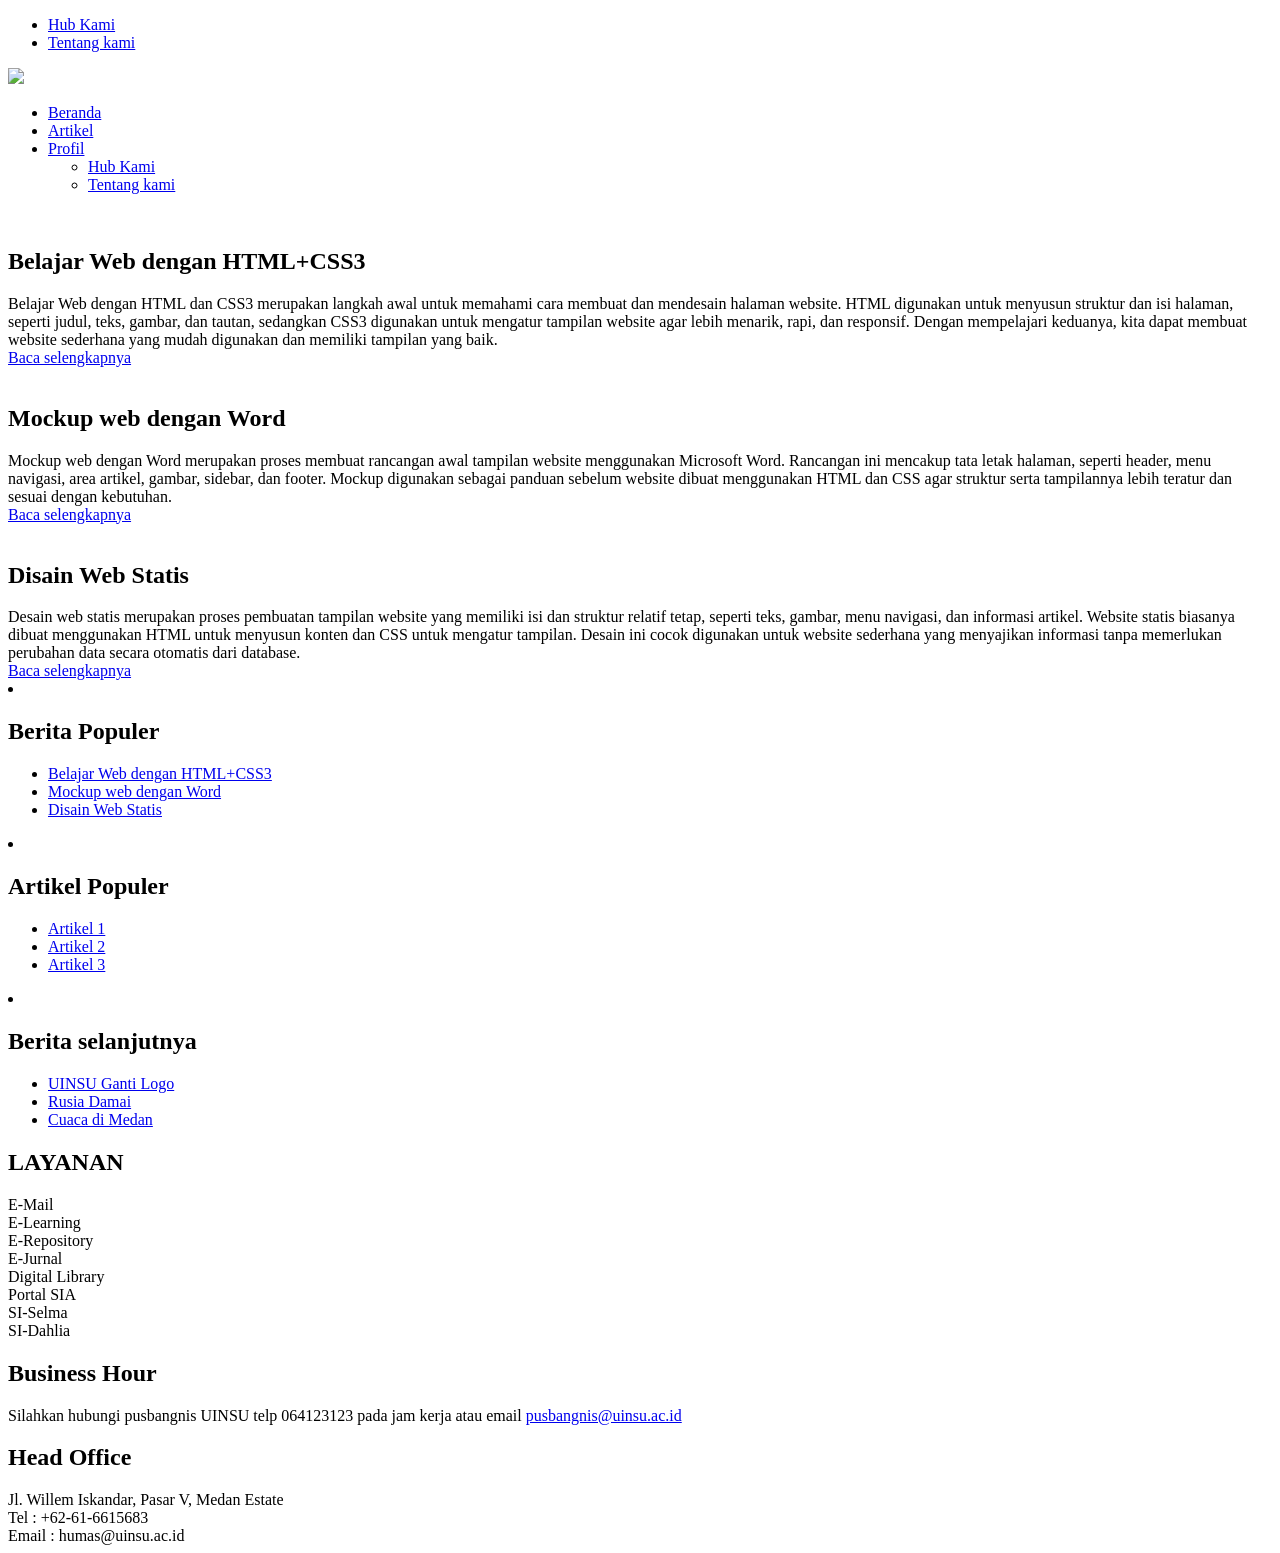
==== index.html @ 6652ea26 "Add files via upload" ====
<!DOCTYPE html>
<html>
	<head>
		<title>Beranda</title><!--title adalah nama tab -->
		<link rel="stylesheet" href="assets/style.css?v=2" type="text/css">
	</head>	
	<body>
	<!--taq div space/grid/kamar -->
		<ul class="submenu">
						<li><a href="#">Hub Kami</a></li>
						<li><a href="#">Tentang kami</a></li>
					</ul>
				</li><div id="wrapper">
		<header><img src="images/gambar_header1.png"></header>
		<nav>
			<ul>
				<li><a href="index.php">Beranda</a></li>
				<li><a href="#">Artikel</a></li>
				<li><a href="#">Profil</a>
					<ul class="submenu">
						<li><a href="#">Hub Kami</a></li>
						<li><a href="#">Tentang kami</a></li>
					</ul>
				</li>
			</ul>
		</nav>
        <article>
            <div id="single">
                <div id="t-images" style="background:url(images/artikel1.jpg)">&nbsp;</div>
                <h2>Belajar Web dengan HTML+CSS3</h2>
                Belajar Web dengan HTML dan CSS3 merupakan langkah awal untuk memahami cara membuat dan mendesain halaman website. HTML digunakan untuk menyusun struktur dan isi halaman, seperti judul, teks, gambar, dan tautan, sedangkan CSS3 digunakan untuk mengatur tampilan website agar lebih menarik, rapi, dan responsif. Dengan mempelajari keduanya, kita dapat membuat website sederhana yang mudah digunakan dan memiliki tampilan yang baik.
                <div id="more"><a href="article1.php">Baca selengkapnya</a></div>
            </div>

            <div id="single">
                <div id="t-images" style="background:url(images/article2.jpg)">&nbsp;</div>
                <h2>Mockup web dengan Word</h2>
                Mockup web dengan Word merupakan proses membuat rancangan awal tampilan website menggunakan Microsoft Word. Rancangan ini mencakup tata letak halaman, seperti header, menu navigasi, area artikel, gambar, sidebar, dan footer. Mockup digunakan sebagai panduan sebelum website dibuat menggunakan HTML dan CSS agar struktur serta tampilannya lebih teratur dan sesuai dengan kebutuhan.
                <div id="more"><a href="article2.php">Baca selengkapnya</a></div>
            </div>
			
			<div id="single">
                <div id="t-images" style="background:url(images/article3.jpg)">&nbsp;</div>
                <h2>Disain Web Statis</h2>
				Desain web statis merupakan proses pembuatan tampilan website yang memiliki isi dan struktur relatif tetap, seperti teks, gambar, menu navigasi, dan informasi artikel. Website statis biasanya dibuat menggunakan HTML untuk menyusun konten dan CSS untuk mengatur tampilan. Desain ini cocok digunakan untuk website sederhana yang menyajikan informasi tanpa memerlukan perubahan data secara otomatis dari database.
                <div id="more"><a href="article3.php">Baca selengkapnya</a></div>
            </div>
			
        </article>
        <aside>
            <li class="widget">
                <h2>Berita Populer</h2>
                <ul>
                    <li><a href="#">Belajar Web dengan HTML+CSS3</a></li>
                    <li><a href="#">Mockup web dengan Word</a></li>
                    <li><a href="#">Disain Web Statis</a></li>
                </ul>
            </li>
            <li class="widget">
                <h2>Artikel Populer</h2>
                <ul>
                    <li><a href="#">Artikel 1</a></li>
                    <li><a href="#">Artikel 2</a></li>
                    <li><a href="#">Artikel 3</a></li>
                </ul>
            </li>
			<li class="widget">
				<h2>Berita selanjutnya</h2>
					<ul>
						<li><a href="#">UINSU Ganti Logo</a></li>
						<li><a href="#">Rusia Damai</a></li>
						<li><a href="#">Cuaca di Medan</a></li>
					</ul>
			</li>
        </aside>
        <footer>
            <div id="column">
                <h2>LAYANAN</h2>
                E-Mail<br>
				E-Learning<br>
				E-Repository<br>
				E-Jurnal<br>
                Digital Library<br>
				Portal SIA<br>
				SI-Selma<br>
				SI-Dahlia
				
            </div>
            <div id="column">
                <h2>Business Hour</h2>
                Silahkan hubungi pusbangnis UINSU telp 064123123 pada jam kerja atau email
                <a href="#">pusbangnis@uinsu.ac.id</a>
				
            </div>
            <div id="column">
                <h2>Head Office</h2>
                Jl. Willem Iskandar, Pasar V, Medan Estate<br>
                Tel : +62-61-6615683<br>
                Email : humas@uinsu.ac.id
            </div>
        </footer>
	</div>
</div>
</body>
</html>
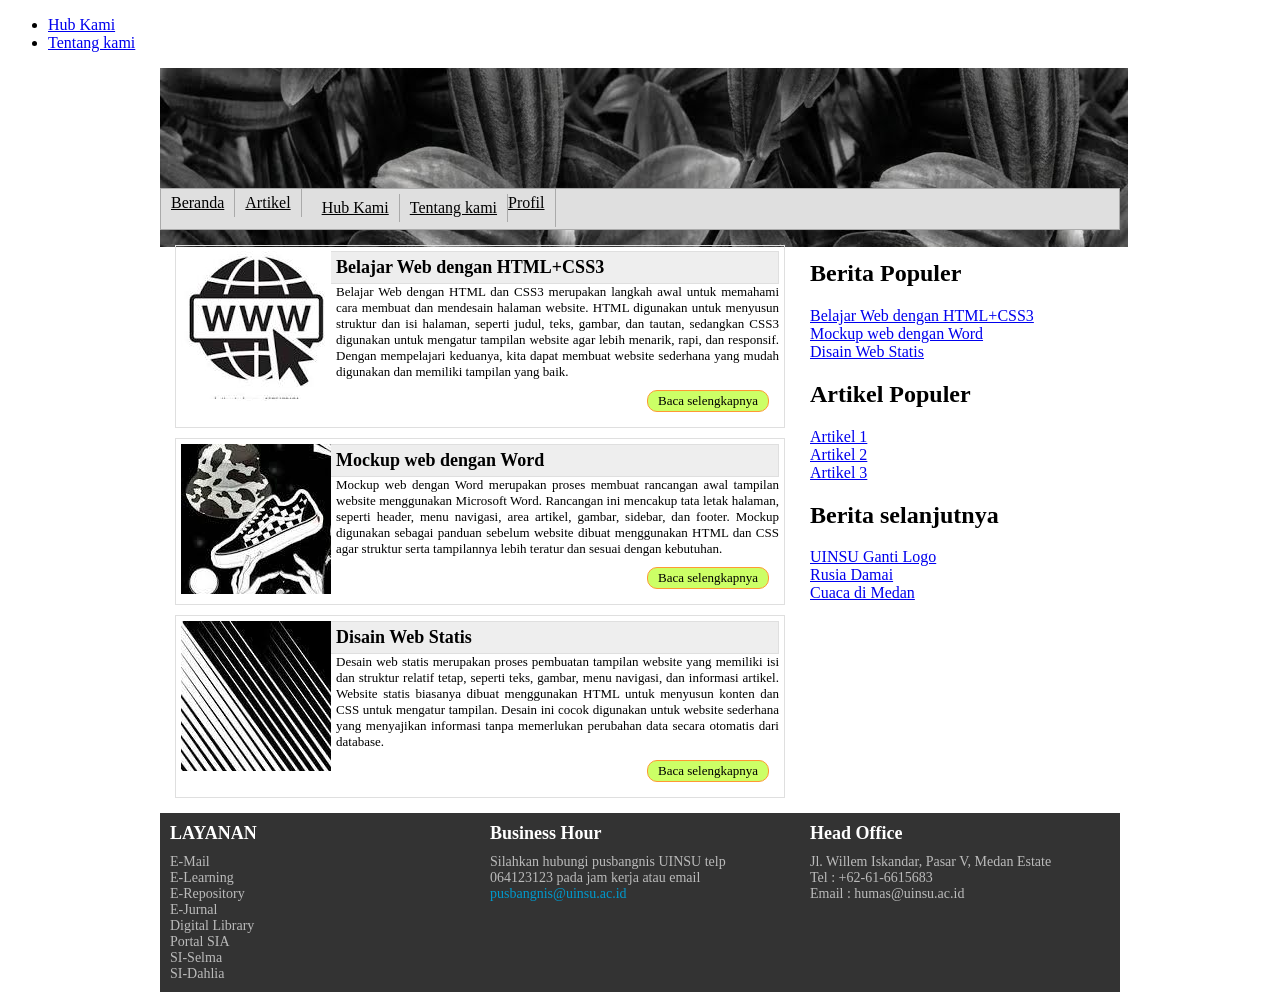
==== commit 60d9b4c5: "Add files via upload" ====
--- a/assets/style.css
+++ b/assets/style.css
@@ -0,0 +1,148 @@
+#wrapper{
+	width:960px;
+	margin:auto;
+}
+
+header{
+	height:120px;
+	width:960px;
+	float:left;
+	/* background:url('../img/gambar.png');
+	background-size:120px 960px;*/
+}
+
+nav{
+	height:40px;
+	width:958px;
+	float:left;
+	background:#DFDFDF;
+	border: #AAAAAA 1px solid;
+	overflow: auto;
+}
+nav ul{
+	list-style:none;
+	float:left;
+	overflow:auto;
+	margin:0px;
+	padding:0px;
+}
+nav ul li{
+	display:block;
+	float:left;
+	padding:5px 10px 5px 10px;
+	margin:0px;
+	border-right: #AAAAAA 1px solid;
+}
+nav ul li:hover .submenu{
+	display:block;
+	margin:0px;
+	width:100px;
+	position:absolute;
+	margin-top:5px;
+	border:#DFDFDF;
+	margin-left:-11;
+}
+nav ul li:hover{
+	background:#EDEDED;
+}
+nav ul li a{
+	color:#000000;
+	text-decoration:none;
+}
+nav ul li a{
+	text-decoration:underline;
+}
+
+#wrapper article{
+	width:620px;
+	float:left;
+	padding:10px;
+}
+
+#wrapper article #single{
+	margin:5px;
+	border:#DFDFDF 1px solid;
+	padding:5px;
+	font-size: 13px;
+	float:left;
+	overflow:auto;
+	text-align:justify;
+}
+#wrapper article #single #t-images{
+	width:150px;
+	height:150px;
+	float:left;
+	overflow:auto;
+	margin-right:5px;
+}
+#wrapper article #single h2{
+	margin:0px;
+	font-family: Tahoma;
+	font-size:18px;
+	padding:5px;
+	border:#DFDFDF 1px solid;
+	background:#EEEEEE;
+}
+#wrapper article #single #more a{
+	float:right;
+	overflow:auto;
+	border: #FF9933 1px solid;
+	background:#CF6;
+	padding:2px 10px 2px 10px;
+	margin-bottom:10px;
+	margin-right:10px;
+	margin-top:10px;
+	text-align:center;
+	text-decoration:none;
+	color:#000000;
+	-moz-border-radius:10px;
+	-webkit-border-radius:10px;
+}
+#wrapper article #single #more a:hover{
+	background:#BD6;
+	color:#093;
+	border:#CC6600 1px solid;
+}
+#wrapper aside{
+	width:300px;
+	float:left;
+	padding:10px;
+}
+#wrapper aside .widget{
+	list-style:none;
+}
+#wrapper aside .widget ul{
+	list-style:none;
+	margin-left:-40px;
+}
+#wrapper aside .widget ;i a{
+	text-decoration:none;
+	color:#446500;
+}
+#wrapper aside .widget li a:hover{
+	text-decoration:underline;
+}
+footer{
+	width:960px;
+	float:left;
+	background:#333333;
+	color:#BBBBBB;
+}
+footer #column{
+	width:300px;
+	float:left;
+	padding:10px;
+	font-size:14px;
+}
+footer #column h2{
+	margin:0px;
+	margin-bottom:10px;
+	font-family:Tahoma;
+	font-size:18px;
+	color:#FFFFFF;
+	font-weight:bold;
+}
+footer #column a{
+	color:#0099CC;
+	text-decoration:none;
+}
